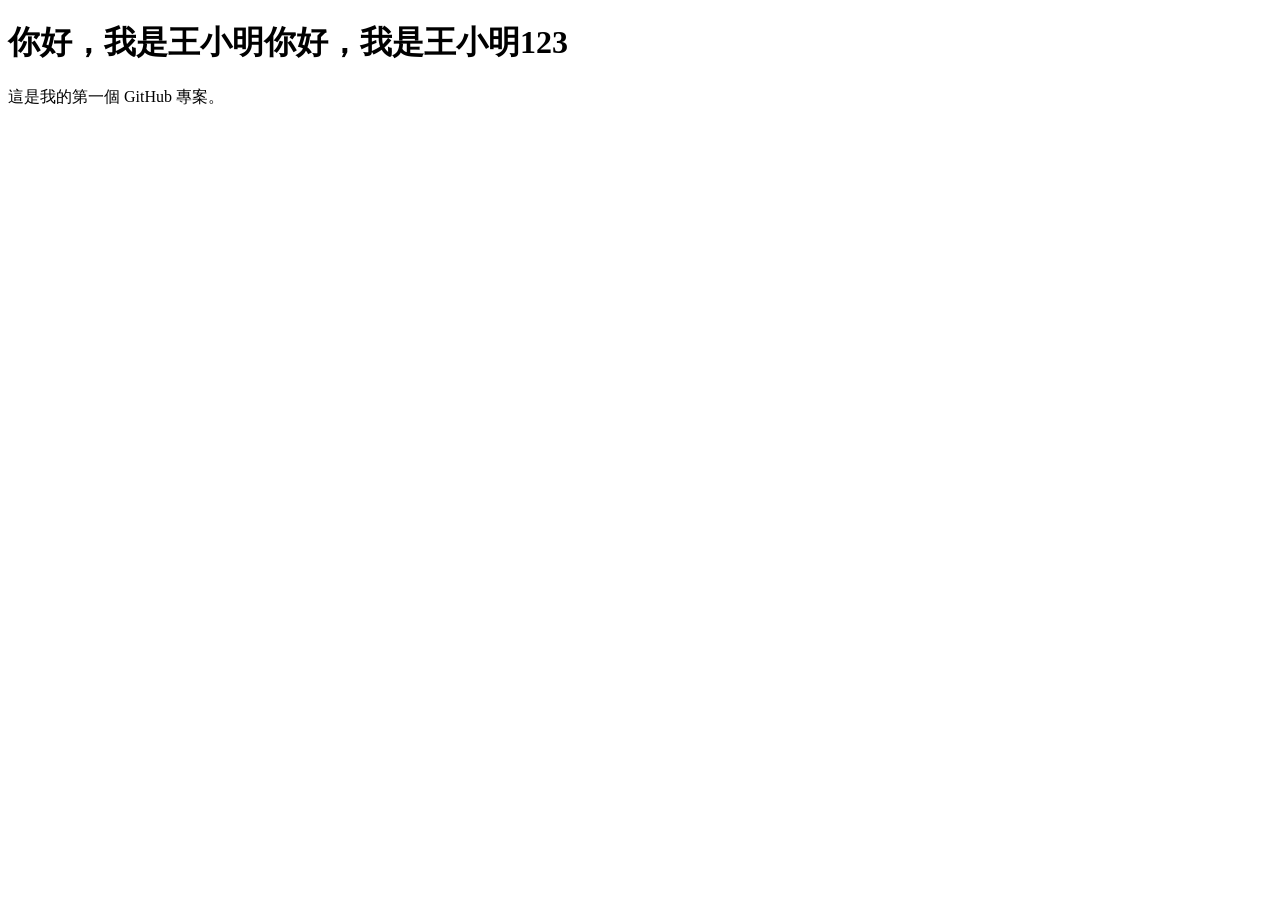
==== 20261001.html @ 3d777be9 "10/8" ====
<!doctype html>
<html lang="zh-Hant">
<head>
    <meta charset="utf-8">
    <meta name="viewport" content="width=device-width, initial-scale=1">
    <title>我的第一個網站</title>
</head>
<body>
    <h1>你好，我是王小明你好，我是王小明123</h1>
    <p>這是我的第一個 GitHub 專案。</p>
</body>
</html>
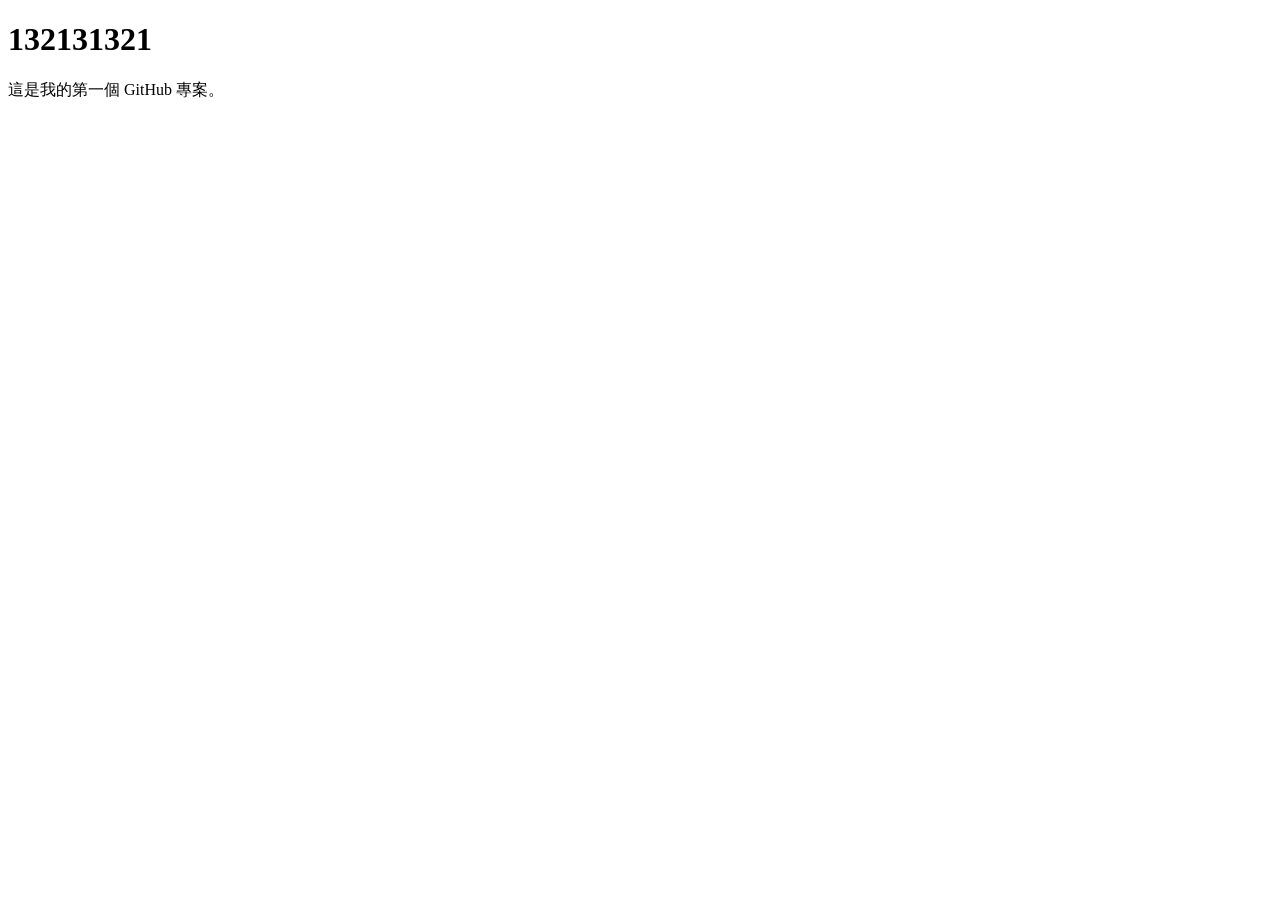
==== commit 9712dc1c: "1008" ====
--- a/20261001.html
+++ b/20261001.html
@@ -6,7 +6,7 @@
     <title>我的第一個網站</title>
 </head>
 <body>
-    <h1>你好，我是王小明你好，我是王小明123</h1>
+    <h1>132131321</h1>
     <p>這是我的第一個 GitHub 專案。</p>
 </body>
 </html>
